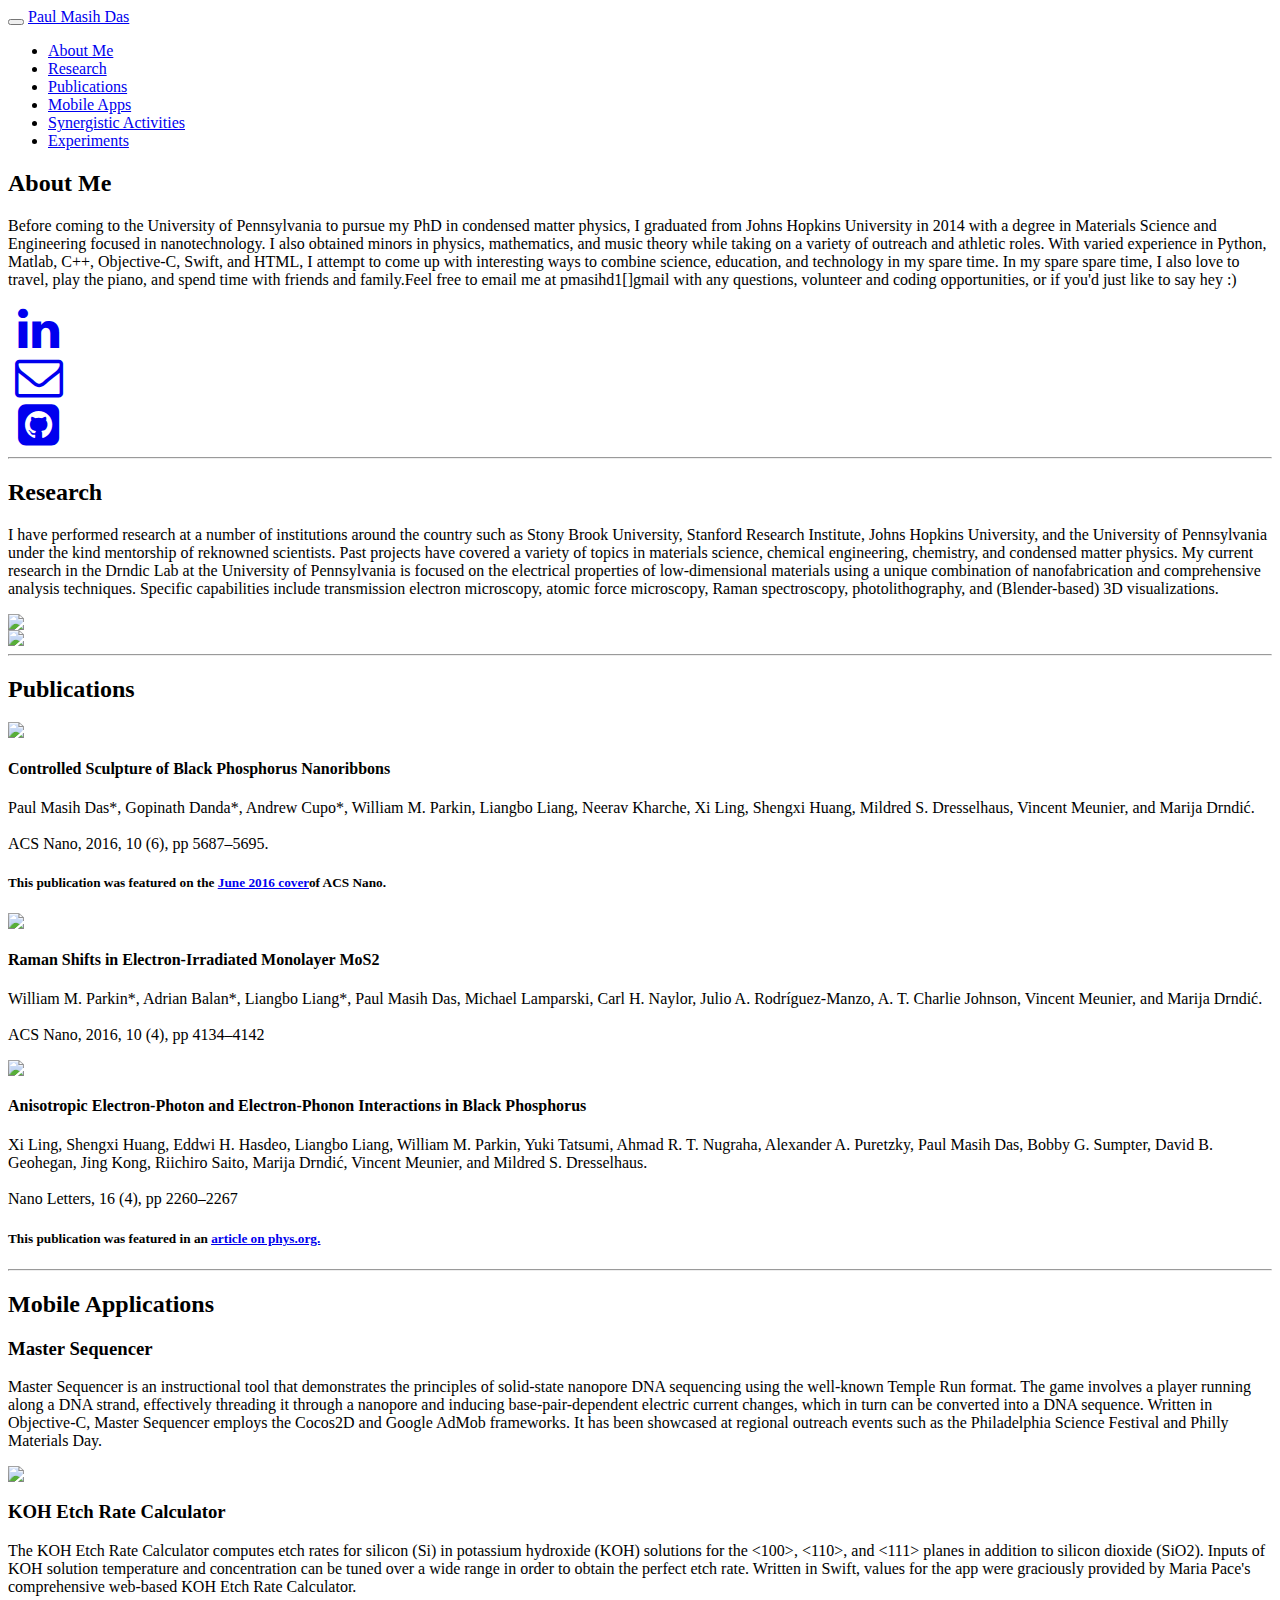
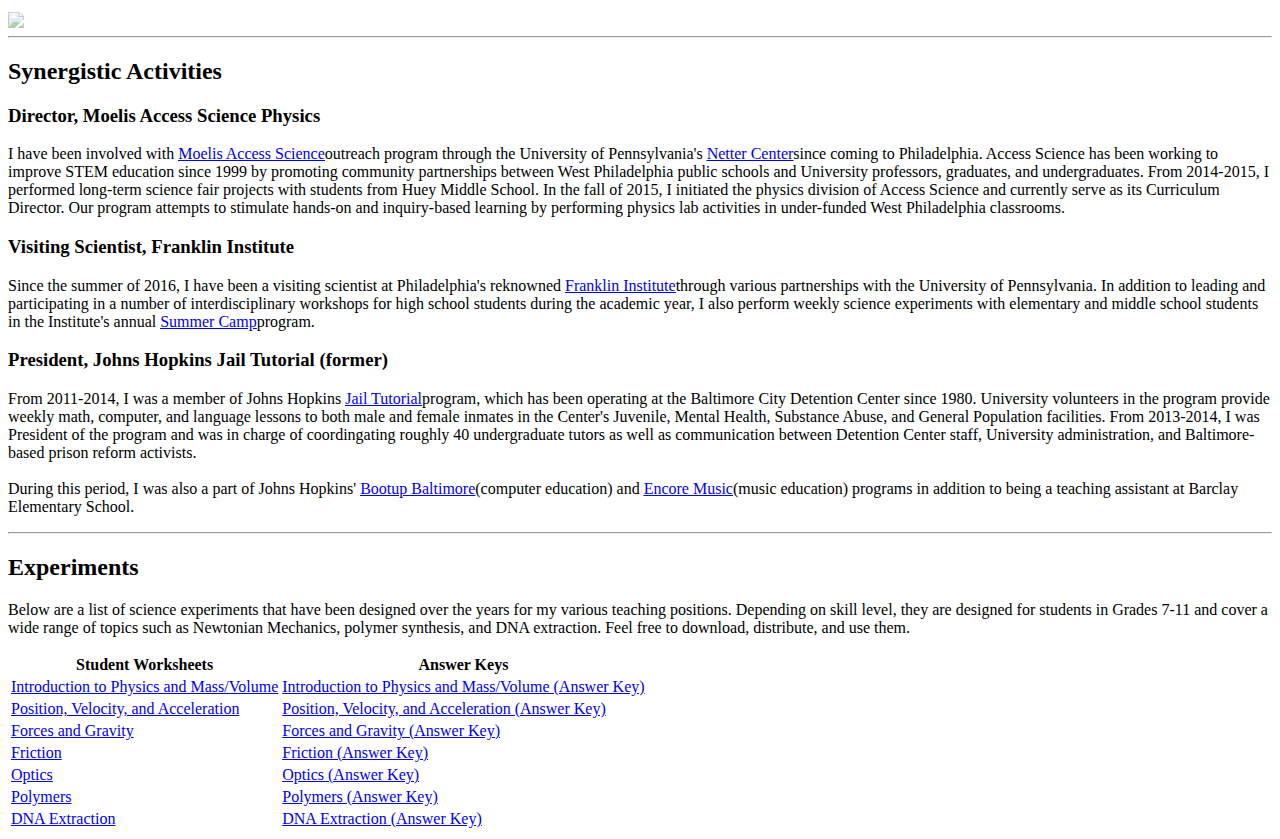
==== index.html @ 323655e0 "Add files via upload" ====
<html><head>
    <meta charset="utf-8">
    <meta name="viewport" content="width=device-width, initial-scale=1">
    <script type="text/javascript" src="http://cdnjs.cloudflare.com/ajax/libs/jquery/2.0.3/jquery.min.js"></script>
    <script type="text/javascript" src="http://netdna.bootstrapcdn.com/bootstrap/3.3.4/js/bootstrap.min.js"></script>
    <link href="http://cdnjs.cloudflare.com/ajax/libs/font-awesome/4.3.0/css/font-awesome.min.css" rel="stylesheet" type="text/css">
    <link href="http://paulmasihdas.com/ThemeFile.css" rel="stylesheet" type="text/css">
  </head><body>
    <div class="cover">
      <div class="navbar">
        <div class="container">
          <div class="navbar-header">
            <button type="button" class="navbar-toggle" data-toggle="collapse" data-target="#navbar-ex-collapse">
              <span class="sr-only">Toggle navigation</span>
              <span class="icon-bar"></span>
              <span class="icon-bar"></span>
              <span class="icon-bar"></span>
            </button>
            <a class="navbar-brand" href="#"><span>Paul Masih Das</span></a>
          </div>
          <div class="collapse navbar-collapse" id="navbar-ex-collapse">
            <ul class="nav navbar-nav navbar-right">
              <li>
                <a href="#AboutMe">About Me</a>
              </li>
              <li>
                <a href="#Research">Research</a>
              </li>
              <li>
                <a href="#Publications">Publications</a>
              </li>
              <li>
                <a href="#MobileApps">Mobile Apps</a>
              </li>
              <li>
                <a href="#SynergisticActivities">Synergistic Activities</a>
              </li>
              <li>
                <a href="#Experiments">Experiments</a>
              </li>
            </ul>
          </div>
        </div>
      </div>
      <div class="background-image-fixed cover-image" style="background-image : url('http://i280.photobucket.com/albums/kk168/wwmmdd/Cover%20Image_zpsygt2ituq.jpg')"></div>
    </div>
    <div class="section">
      <div class="container">
        <div class="row">
          <div class="col-md-12">
            <h2 contenteditable="true">About Me</h2>
            <p>Before coming to the University of Pennsylvania to pursue my PhD in condensed
              matter physics, I graduated from Johns Hopkins University in 2014 with
              a degree in Materials Science and Engineering focused in nanotechnology.
              I also obtained minors in physics, mathematics, and music theory while
              taking on a variety of outreach and athletic roles. With varied experience
              in Python, Matlab, C++, Objective-C, Swift, and HTML, I attempt to come
              up with interesting ways to combine science, education, and technology
              in my spare time. In my spare spare time, I also love to travel, play the
              piano, and spend time with friends and family.Feel free to email me at
              pmasihd1[]gmail with any questions, volunteer and coding opportunities,
              or if you'd just like to say hey :)</p>
          </div>
        </div>
      </div>
    </div>
    <div class="section text-center">
      <div class="container">
        <div class="row">
          <div class="col-md-4 text-center">
            <a href="https://www.google.com/url?sa=t&amp;rct=j&amp;q=&amp;esrc=s&amp;source=web&amp;cd=1&amp;ved=0ahUKEwj704XEnbDPAhVFbB4KHZuuAA0QFggeMAA&amp;url=https%3A%2F%2Fwww.linkedin.com%2Fin%2Fpaul-masih-das-ba521aa4&amp;authuser=1&amp;usg=AFQjCNHaNYQnFoNHy1GFv7YLAO-RFvAPVw"><i class="edin edin-square fa fa-3x fa-fw fa-linkedin text-primary"></i></a>
          </div>
          <div class="col-md-4 text-center">
            <a href="mailto:pmasihd1@gmail.com"><i class="fa fa-3x fa-envelope-o fa-fw text-primary"></i></a>
          </div>
          <div class="col-md-4 text-center">
            <a href="https://github.com/pmasi"><i class="fa fa-3x fa-fw fa-github-square hub text-primary"></i></a>
          </div>
        </div>
      </div>
    </div>
    <a name="Publications">
        <div class="section">
            <div class="container">
                <div class="row">
                    <div class="col-md-12">
                        <hr>
                    </div>
                </div>
            </div>
        </div>
        </a>
    <a name="AboutMe"></a>
    <div class="section">
      <div class="container">
        <div class="row">
          <div class="col-md-12">
            <h2 contenteditable="true">Research</h2>
            <p>I have performed research at a number of institutions around the country
              such as Stony Brook University, Stanford Research Institute, Johns Hopkins
              University, and the University of Pennsylvania under the kind mentorship
              of reknowned scientists. Past projects have covered a variety of topics
              in materials science, chemical engineering, chemistry, and condensed matter
              physics. My current research in the Drndic Lab at the University of Pennsylvania
              is focused on the electrical properties of low-dimensional materials using
              a unique combination of nanofabrication and comprehensive analysis techniques.
              Specific capabilities include transmission electron microscopy, atomic
              force microscopy, Raman spectroscopy, photolithography, and (Blender-based)
              3D visualizations.</p>
          </div>
        </div>
      </div>
    </div>
    <div class="section text-center">
      <div class="container">
        <div class="row text-center">
          <div class="col-md-6 text-center">
            <a href="https://scholar.google.com/citations?user=oC1aiOYAAAAJ&amp;hl=en"><img src="http://i280.photobucket.com/albums/kk168/wwmmdd/Untitled_zpsnaad11bv.png" class="center-block img-responsive"></a>
          </div>
          <div class="col-md-6">
            <a href="http://www.physics.upenn.edu/drndicgroup/"><img src="http://i280.photobucket.com/albums/kk168/wwmmdd/Untitled_zpsoeuntrmt.png" class="center-block img-responsive"></a>
          </div>
        </div>
      </div>
    </div>
    <div class="section">
      <div class="container">
        <div class="row">
          <div class="col-md-12">
            <hr>
          </div>
        </div>
      </div>
    </div>
    <div class="section">
      <div class="container">
        <div class="row">
          <div class="col-md-12">
            <h2 contenteditable="true">Publications</h2>
          </div>
        </div>
      </div>
    </div>
    <div class="section">
      <div class="container">
        <div class="row">
          <div class="col-md-3">
            <a href="http://pubs.acs.org/doi/abs/10.1021/acsnano.6b02435"><img src="http://i280.photobucket.com/albums/kk168/wwmmdd/1_zpsq6dhoaau.gif" class="center-block img-responsive"></a>
          </div>
          <div class="col-md-9">
            <h4>Controlled Sculpture of Black Phosphorus Nanoribbons</h4>
            <p>Paul Masih Das*, Gopinath Danda*, Andrew Cupo*, William M. Parkin, Liangbo
              Liang, Neerav Kharche, Xi Ling, Shengxi Huang, Mildred S. Dresselhaus,
              Vincent Meunier, and Marija Drndić.&nbsp;
              <br>
              <br>ACS Nano, 2016, 10 (6), pp 5687–5695.</p>
          </div>
        </div>
        <div class="row">
          <div class="col-md-12 text-center">
            <h5>This publication was featured on the
              <a href="http://pubs.acs.org/toc/ancac3/10/6"><u>June 2016 cover</u></a>of ACS Nano.</h5>
          </div>
        </div>
      </div>
    </div>
    <div class="section">
      <div class="container">
        <div class="row">
          <div class="col-md-3">
            <a href="http://pubs.acs.org/doi/abs/10.1021/acsnano.5b07388"><img src="http://i280.photobucket.com/albums/kk168/wwmmdd/2_zpsg14r72ah.gif" class="img-responsive"></a>
          </div>
          <div class="col-md-9">
            <h4>Raman Shifts in Electron-Irradiated Monolayer MoS2</h4>
            <p>William M. Parkin*, Adrian Balan*, Liangbo Liang*, Paul Masih Das, Michael
              Lamparski, Carl H. Naylor, Julio A. Rodríguez-Manzo, A. T. Charlie Johnson,
              Vincent Meunier, and Marija Drndić.
              <br>
              <br>ACS Nano, 2016, 10 (4), pp 4134–4142</p>
          </div>
        </div>
      </div>
    </div>
    <div class="section">
      <div class="container">
        <div class="row">
          <div class="col-md-3">
            <a href="http://pubs.acs.org/doi/abs/10.1021/acs.nanolett.5b04540"><img src="http://i280.photobucket.com/albums/kk168/wwmmdd/3_zpsqb7cmos8.gif" class="img-responsive"></a>
          </div>
          <div class="col-md-9">
            <h4>Anisotropic Electron-Photon and Electron-Phonon Interactions in Black
              Phosphorus</h4>
            <p>Xi Ling, Shengxi Huang, Eddwi H. Hasdeo, Liangbo Liang, William M. Parkin,
              Yuki Tatsumi, Ahmad R. T. Nugraha, Alexander A. Puretzky, Paul Masih Das,
              Bobby G. Sumpter, David B. Geohegan, Jing Kong, Riichiro Saito, Marija
              Drndić, Vincent Meunier, and Mildred S. Dresselhaus.
              <br>
              <br>Nano Letters, 16 (4), pp 2260–2267</p>
          </div>
        </div>
        <div class="row">
          <div class="col-md-12">
            <h5 class="text-center">This publication was featured in an
              <a href="http://phys.org/news/2016-04-exploring-phosphorene-material.html"><u>article on phys.org.</u></a>&nbsp;&nbsp;</h5>
          </div>
        </div>
      </div>
    </div>
    <a name="Research">
        </a>
    <div class="section">
      <div class="container">
        <div class="row">
          <div class="col-md-12">
            <hr>
          </div>
        </div>
      </div>
    </div>
    <div class="section">
      <div class="container">
        <div class="row">
          <div class="col-md-12">
            <h2 class="text-left">Mobile Applications</h2>
          </div>
        </div>
        <div class="row">
          <div class="col-md-8">
            <h3>Master Sequencer</h3>
            <p>Master Sequencer is an instructional tool that demonstrates the principles
              of solid-state nanopore DNA sequencing using the well-known Temple Run
              format. The game involves a player running along a DNA strand, effectively
              threading it through a nanopore and inducing base-pair-dependent electric
              current changes, which in turn can be converted into a DNA sequence. Written
              in Objective-C, Master Sequencer employs the Cocos2D and Google AdMob frameworks.
              It has been showcased at regional outreach events such as the Philadelphia
              Science Festival and Philly Materials Day.</p>
          </div>
          <div class="col-md-4">
            <a href="https://itunes.apple.com/us/app/master-sequencer/id961373960?mt=8"><img src="http://i280.photobucket.com/albums/kk168/wwmmdd/Untitled_zpsrml8pnw9.png" class="center-block img-responsive"></a>
          </div>
        </div>
        <div class="row">
          <div class="col-md-8">
            <h3>KOH Etch Rate Calculator</h3>
            <p>The KOH Etch Rate Calculator computes etch rates for silicon (Si) in potassium
              hydroxide (KOH) solutions for the &lt;100&gt;, &lt;110&gt;, and &lt;111&gt;
              planes in addition to silicon dioxide (SiO2). Inputs of KOH solution temperature
              and concentration can be tuned over a wide range in order to obtain the
              perfect etch rate. Written in Swift, values for the app were graciously
              provided by Maria Pace's comprehensive web-based KOH Etch Rate Calculator.</p>
          </div>
          <div class="col-md-4">
            <a style="opacity: 0.5;" href="https://itunes.apple.com/us/app/koh-etch-rate-calculator/id1021333731?mt=8"><img src="http://i280.photobucket.com/albums/kk168/wwmmdd/Untitled_zpsrml8pnw9.png" class="center-block img-responsive"></a>
          </div>
        </div>
      </div>
    </div>
    <a name="Mobile Apps">
        <div class="section">
            <div class="container">
                <div class="row">
                    <div class="col-md-12">
                        <hr>
                    </div>
                </div>
            </div>
        </div>
        </a>
    <div class="section">
      <div class="container">
        <div class="row">
          <div class="col-md-12">
            <h2>Synergistic Activities</h2>
            <h3>Director, Moelis Access Science Physics</h3>
            <p>I have been involved with
              <a href="https://www.nettercenter.upenn.edu/programs/moelis-access-science"><u>Moelis Access Science</u></a>outreach program through the University of Pennsylvania's
              <a href="https://www.nettercenter.upenn.edu/"><u>Netter Center</u></a>since coming to Philadelphia. Access Science has been working to improve
              STEM education since 1999 by promoting community partnerships between West
              Philadelphia public schools and University professors, graduates, and undergraduates.
              From 2014-2015, I performed long-term science fair projects with students
              from Huey Middle School. In the fall of 2015, I initiated the physics division
              of Access Science and currently serve as its Curriculum Director. Our program
              attempts to stimulate hands-on and inquiry-based learning by performing
              physics lab activities in under-funded West Philadelphia classrooms.</p>
          </div>
        </div>
        <div class="row">
          <div class="col-md-12">
            <h3>Visiting Scientist, Franklin Institute</h3>
            <p>Since the summer of 2016, I have been a visiting scientist at Philadelphia's
              reknowned
              <a href="https://www.fi.edu/"><u>Franklin Institute</u></a>through various partnerships with the University of Pennsylvania. In addition
              to leading and participating in a number of interdisciplinary workshops
              for high school students during the academic year, I also perform weekly
              science experiments with elementary and middle school students in the Institute's
              annual
              <a href="https://www.fi.edu/summer-camp"><u>Summer Camp</u></a>program.&nbsp;</p>
          </div>
        </div>
        <div class="row">
          <div class="col-md-12">
            <h3>President, Johns Hopkins Jail Tutorial (former)</h3>
          </div>
        </div>
        <div class="row">
          <div class="col-md-12">
            <p>From 2011-2014, I was a member of Johns Hopkins
              <a href="https://johnshopkins.collegiatelink.net/organization/jailtutorialproject"><u>Jail Tutorial</u></a>program, which has been operating at the Baltimore City Detention Center
              since 1980. University volunteers in the program provide weekly math, computer,
              and language lessons to both male and female inmates in the Center's Juvenile,
              Mental Health, Substance Abuse, and General Population facilities. From
              2013-2014, I was President of the program and was in charge of coordingating
              roughly 40 undergraduate tutors as well as communication between Detention
              Center staff, University administration, and Baltimore-based prison reform
              activists.
              <br>
              <br>During this period, I was also a part of Johns Hopkins'
              <a href="http://www.bootupbaltimore.org/"><u>Bootup Baltimore</u></a>(computer education) and
              <a href="https://johnshopkins.collegiatelink.net/organization/emp/about"><u>Encore Music</u></a>(music education) programs in addition to being a teaching assistant at
              Barclay Elementary School.</p>
          </div>
        </div>
      </div>
    </div>
    <a name="Synergistic and Teaching Activities">
        <div class="section">
            <div class="container">
                <div class="row">
                    <div class="col-md-12">
                        <hr>
                    </div>
                </div>
            </div>
        </div>
        </a>
    <div class="section">
      <div class="container">
        <div class="row">
          <div class="col-md-12">
            <h2>Experiments</h2>
            <p>Below are a list of science experiments that have been designed over the
              years for my various teaching positions. Depending on skill level, they
              are designed for students in Grades 7-11 and cover a wide range of topics
              such as Newtonian Mechanics, polymer synthesis, and DNA extraction. Feel
              free to download, distribute, and use them. &nbsp;</p>
          </div>
        </div>
      </div>
    </div>
    <div class="section">
      <div class="container">
        <div class="row">
          <div class="col-md-12">
            <table class="table">
              <thead>
                <tr>
                  <th>Student Worksheets</th>
                  <th>Answer Keys</th>
                </tr>
              </thead>
              <tbody>
                <tr>
                  <td>
                    <a href="http://paulmasihdas.com/1-IntroductiontoPhysicsandMassVolumeWS.pdf">Introduction to Physics and Mass/Volume</a>
                  </td>
                  <td>
                    <a href="http://paulmasihdas.com/1-IntroductiontoPhysicsandMassVolume.pdf">Introduction to Physics and Mass/Volume (Answer Key)</a>
                  </td>
                </tr>
                <tr>
                  <td>
                    <a href="http://paulmasihdas.com/2-PositionVelocityandAccelerationWS.pdf">Position, Velocity, and Acceleration</a>
                  </td>
                  <td>
                    <a href="http://paulmasihdas.com/2-PositionVelocityandAcceleration.pdf">Position, Velocity, and Acceleration (Answer Key)</a>
                  </td>
                </tr>
                <tr>
                  <td>
                    <a href="http://paulmasihdas.com/3-ForcesandGravityWS.pdf">Forces and Gravity</a>
                  </td>
                  <td>
                    <a href="http://paulmasihdas.com/3-ForcesandGravity.pdf">Forces and Gravity (Answer Key)</a>
                  </td>
                </tr>
                <tr>
                  <td>
                    <a href="http://paulmasihdas.com/4-FrictionWS.pdf">Friction</a>
                  </td>
                  <td>
                    <a href="http://paulmasihdas.com/4-Friction.pdf">Friction (Answer Key)</a>
                  </td>
                </tr>
                <tr>
                  <td>
                    <a href="http://paulmasihdas.com/5-OpticsWS.pdf">Optics</a>
                  </td>
                  <td>
                    <a href="http://paulmasihdas.com/5-Optics.pdf">Optics (Answer Key)</a>
                  </td>
                </tr>
                <tr>
                  <td>
                    <a href="http://paulmasihdas.com/6-PolymersWS.pdf">Polymers</a>
                  </td>
                  <td>
                    <a href="http://paulmasihdas.com/6-Polymers.pdf">Polymers (Answer Key)</a>
                  </td>
                </tr>
                <tr>
                  <td>
                    <a href="http://paulmasihdas.com/7-DNAExtractionWS.pdf">DNA Extraction</a>
                  </td>
                  <td>
                    <a href="http://paulmasihdas.com/7-DNAExtraction.pdf">DNA Extraction (Answer Key)</a>
                  </td>
                </tr>
              </tbody>
            </table>
          </div>
        </div>
      </div>
    </div>
    <a name="Experiments">
    


</a>
  

</body></html>
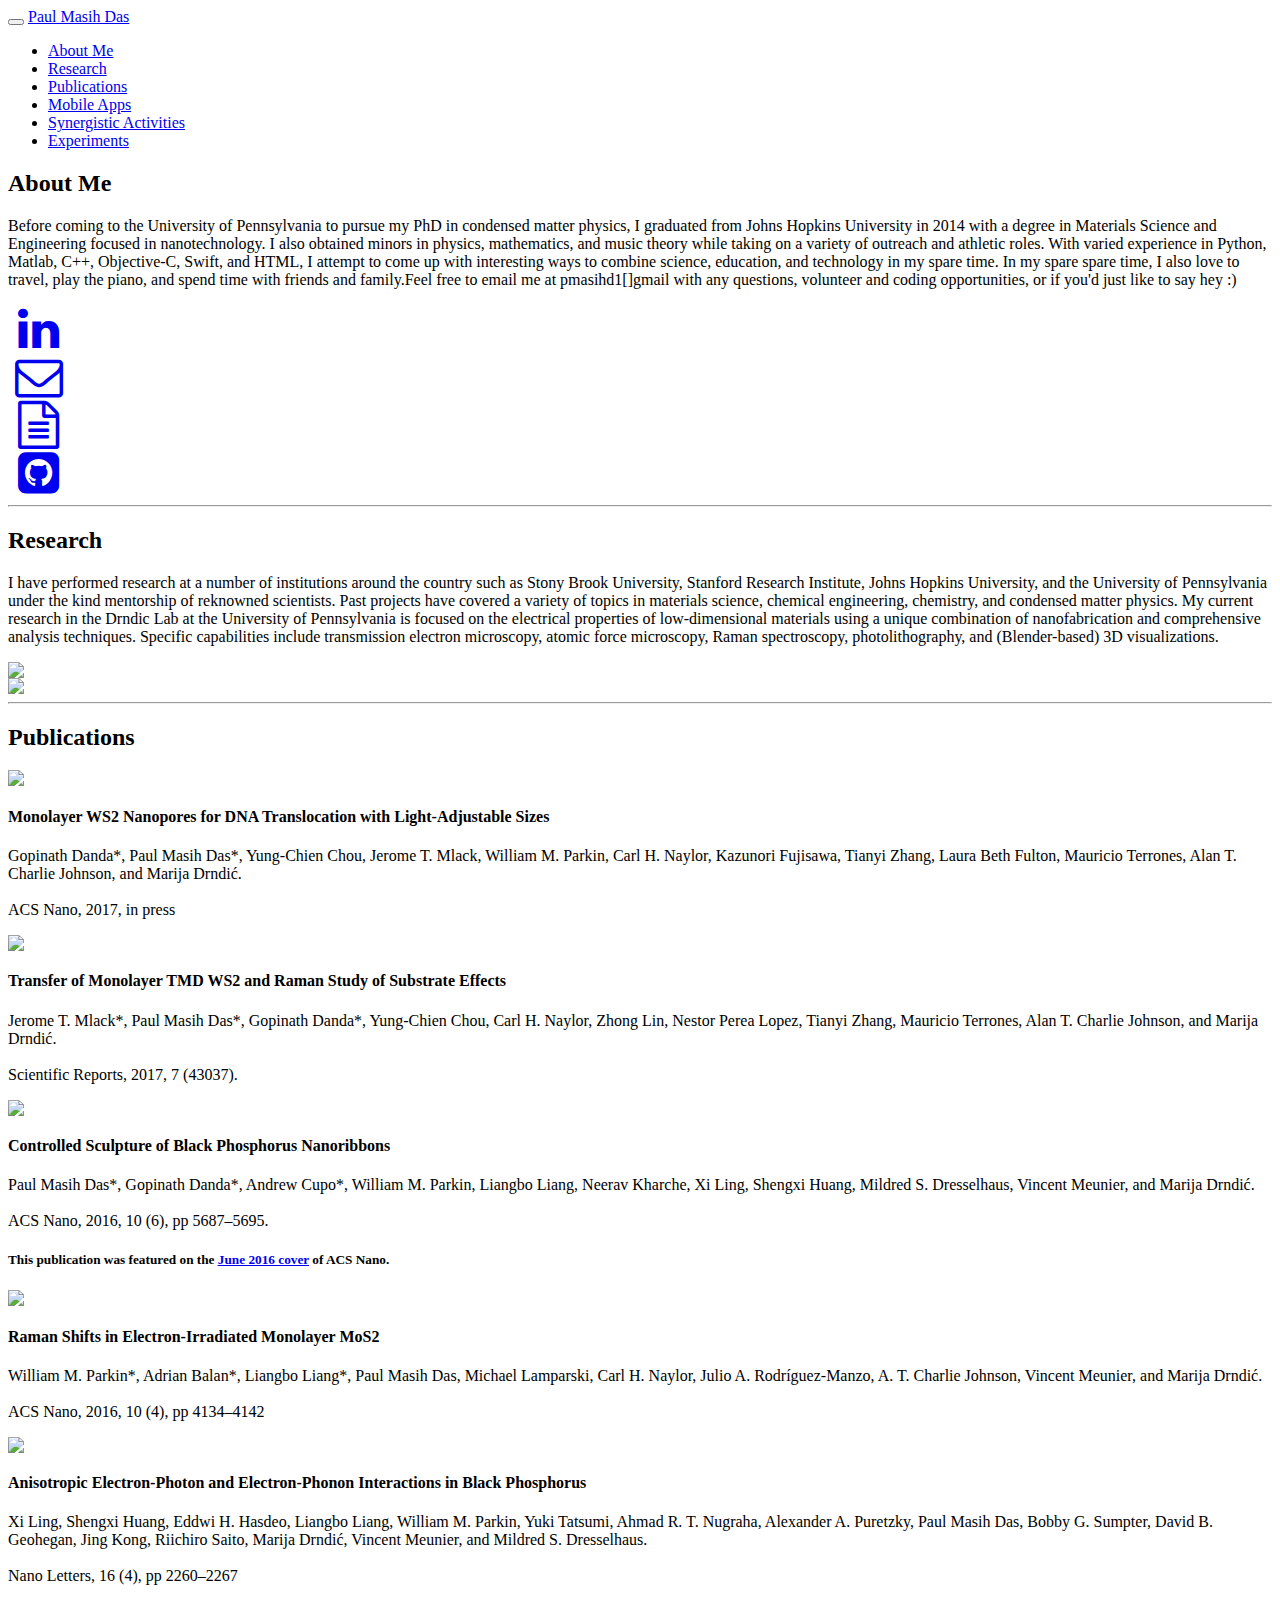
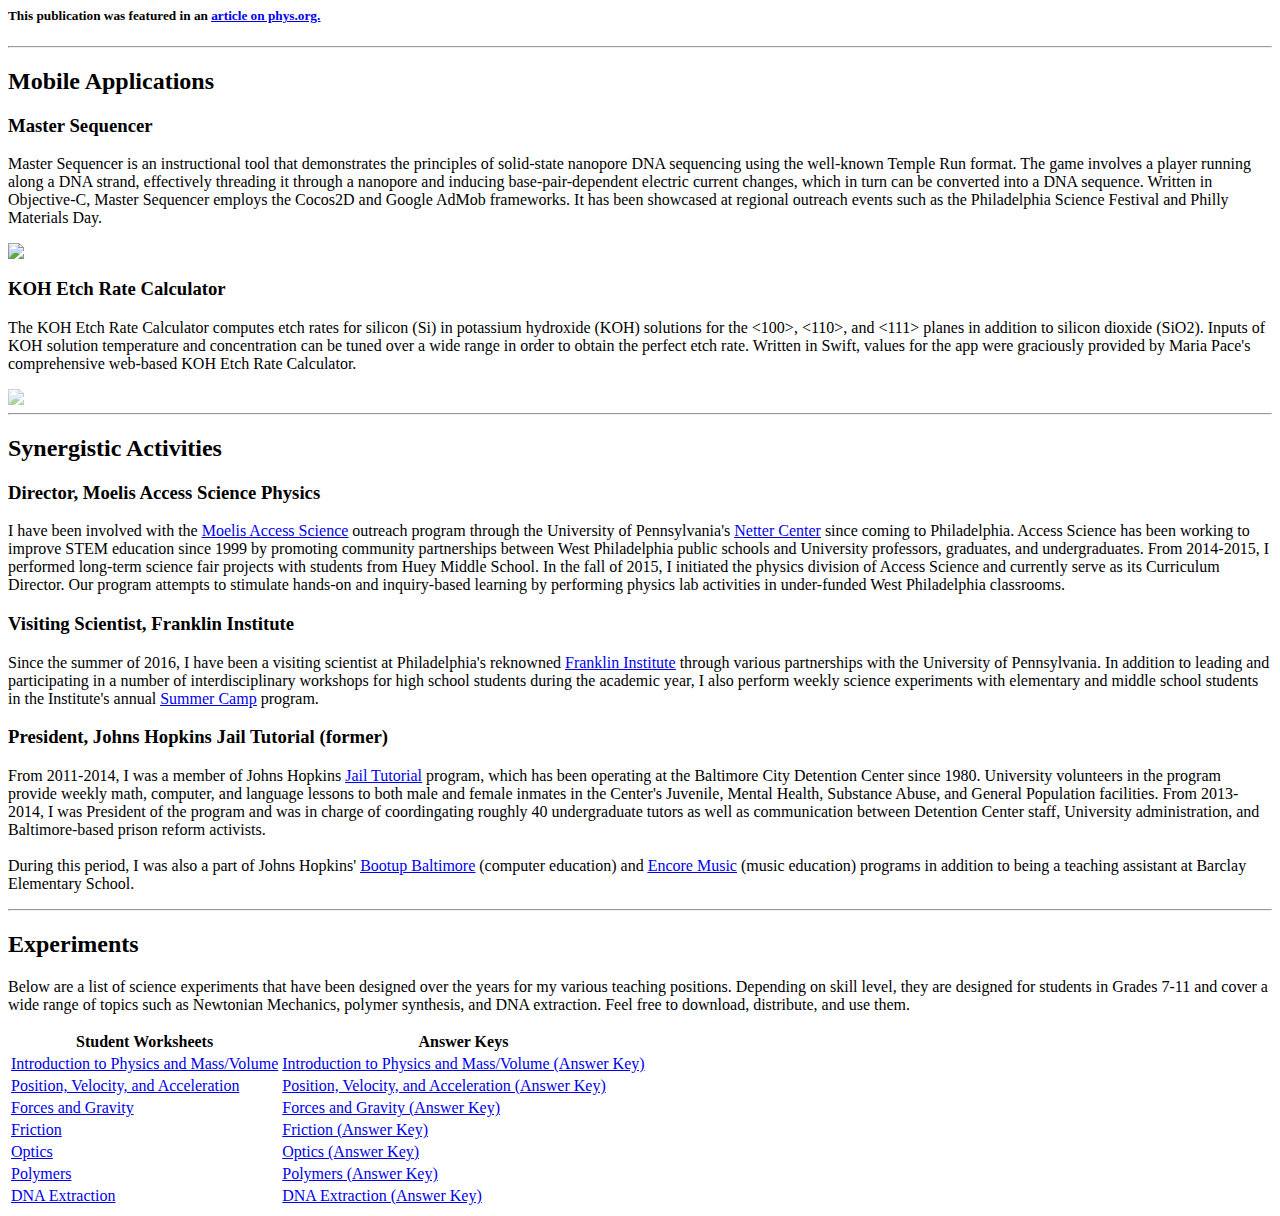
==== commit a51ac19e: "Implemented local image hosting and updated publications" ====
--- a/index.html
+++ b/index.html
@@ -1,11 +1,16 @@
-<html><head>
+<html>
+  
+  <head>
     <meta charset="utf-8">
     <meta name="viewport" content="width=device-width, initial-scale=1">
     <script type="text/javascript" src="http://cdnjs.cloudflare.com/ajax/libs/jquery/2.0.3/jquery.min.js"></script>
     <script type="text/javascript" src="http://netdna.bootstrapcdn.com/bootstrap/3.3.4/js/bootstrap.min.js"></script>
-    <link href="http://cdnjs.cloudflare.com/ajax/libs/font-awesome/4.3.0/css/font-awesome.min.css" rel="stylesheet" type="text/css">
+    <link href="http://cdnjs.cloudflare.com/ajax/libs/font-awesome/4.3.0/css/font-awesome.min.css"
+    rel="stylesheet" type="text/css">
     <link href="http://paulmasihdas.com/ThemeFile.css" rel="stylesheet" type="text/css">
-  </head><body>
+  </head>
+  
+  <body>
     <div class="cover">
       <div class="navbar">
         <div class="container">
@@ -42,9 +47,10 @@
           </div>
         </div>
       </div>
-      <div class="background-image-fixed cover-image" style="background-image : url('http://i280.photobucket.com/albums/kk168/wwmmdd/Cover%20Image_zpsygt2ituq.jpg')"></div>
-    </div>
-    <div class="section">
+      <div class="background-image-fixed cover-image" style="background-image : url('http://paulmasihdas.com/PhillyBandW.jpg')"></div>
+    </div>
+    <div class="section">
+      <a name="AboutMe">
       <div class="container">
         <div class="row">
           <div class="col-md-12">
@@ -63,35 +69,37 @@
           </div>
         </div>
       </div>
+    </a>
     </div>
     <div class="section text-center">
       <div class="container">
         <div class="row">
-          <div class="col-md-4 text-center">
+          <div class="col-md-3 text-center">
             <a href="https://www.google.com/url?sa=t&amp;rct=j&amp;q=&amp;esrc=s&amp;source=web&amp;cd=1&amp;ved=0ahUKEwj704XEnbDPAhVFbB4KHZuuAA0QFggeMAA&amp;url=https%3A%2F%2Fwww.linkedin.com%2Fin%2Fpaul-masih-das-ba521aa4&amp;authuser=1&amp;usg=AFQjCNHaNYQnFoNHy1GFv7YLAO-RFvAPVw"><i class="edin edin-square fa fa-3x fa-fw fa-linkedin text-primary"></i></a>
           </div>
-          <div class="col-md-4 text-center">
+          <div class="col-md-3 text-center">
             <a href="mailto:pmasihd1@gmail.com"><i class="fa fa-3x fa-envelope-o fa-fw text-primary"></i></a>
           </div>
-          <div class="col-md-4 text-center">
+          <div class="col-md-3 text-center">
+            <a href="http://paulmasihdas.com/Paul Masih Das CV (Jan 2017).pdf"><i class="fa fa-3x -o fa-fw text-primary fa-file-text-o"></i></a>
+          </div>
+          <div class="col-md-3 text-center">
             <a href="https://github.com/pmasi"><i class="fa fa-3x fa-fw fa-github-square hub text-primary"></i></a>
           </div>
         </div>
       </div>
     </div>
-    <a name="Publications">
-        <div class="section">
-            <div class="container">
-                <div class="row">
-                    <div class="col-md-12">
-                        <hr>
-                    </div>
-                </div>
-            </div>
-        </div>
-        </a>
-    <a name="AboutMe"></a>
-    <div class="section">
+    <div class="section">
+      <div class="container">
+        <div class="row">
+          <div class="col-md-12">
+            <hr>
+          </div>
+        </div>
+      </div>
+    </div>
+    <div class="section">
+      <a name="Research">
       <div class="container">
         <div class="row">
           <div class="col-md-12">
@@ -110,15 +118,16 @@
           </div>
         </div>
       </div>
+    </a>
     </div>
     <div class="section text-center">
       <div class="container">
         <div class="row text-center">
           <div class="col-md-6 text-center">
-            <a href="https://scholar.google.com/citations?user=oC1aiOYAAAAJ&amp;hl=en"><img src="http://i280.photobucket.com/albums/kk168/wwmmdd/Untitled_zpsnaad11bv.png" class="center-block img-responsive"></a>
+            <a href="https://scholar.google.com/citations?user=oC1aiOYAAAAJ&amp;hl=en"><img src="http://paulmasihdas.com/GoogleScholar.jpg" class="center-block img-responsive"></a>
           </div>
           <div class="col-md-6">
-            <a href="http://www.physics.upenn.edu/drndicgroup/"><img src="http://i280.photobucket.com/albums/kk168/wwmmdd/Untitled_zpsoeuntrmt.png" class="center-block img-responsive"></a>
+            <a href="http://www.physics.upenn.edu/drndicgroup/"><img src="http://paulmasihdas.com/DrndicLab.jpg" class="center-block img-responsive"></a>
           </div>
         </div>
       </div>
@@ -133,6 +142,7 @@
       </div>
     </div>
     <div class="section">
+      <a name="Publications">
       <div class="container">
         <div class="row">
           <div class="col-md-12">
@@ -140,12 +150,43 @@
           </div>
         </div>
       </div>
+    </a>
     </div>
     <div class="section">
       <div class="container">
         <div class="row">
           <div class="col-md-3">
-            <a href="http://pubs.acs.org/doi/abs/10.1021/acsnano.6b02435"><img src="http://i280.photobucket.com/albums/kk168/wwmmdd/1_zpsq6dhoaau.gif" class="center-block img-responsive"></a>
+            <a href="http://pubs.acs.org/doi/abs/10.1021/acsnano.6b08028"><img src="http://paulmasihdas.com/WS2Nanopore.png" class="center-block img-responsive"></a>
+          </div>
+          <div class="col-md-9">
+            <h4>Monolayer WS2 Nanopores for DNA Translocation with Light-Adjustable Sizes</h4>
+            <p>Gopinath Danda*, Paul Masih Das*, Yung-Chien Chou, Jerome T. Mlack, William M. Parkin, Carl H. Naylor, Kazunori Fujisawa, Tianyi Zhang, Laura Beth Fulton, Mauricio Terrones, Alan T. Charlie Johnson, and Marija Drndić.
+              <br>
+              <br>ACS Nano, 2017, in press</p>
+          </div>
+        </div>
+      </div>
+    </div>
+    <div class="section">
+      <div class="container">
+        <div class="row">
+          <div class="col-md-3">
+            <a href="http://www.nature.com/articles/srep43037"><img src="http://paulmasihdas.com/TransferPaper.gif" class="center-block img-responsive"></a>
+          </div>
+          <div class="col-md-9">
+            <h4>Transfer of Monolayer TMD WS2 and Raman Study of Substrate Effects</h4>
+            <p>Jerome T. Mlack*, Paul Masih Das*, Gopinath Danda*, Yung-Chien Chou, Carl H. Naylor, Zhong Lin, Nestor Perea Lopez, Tianyi Zhang, Mauricio Terrones, Alan T. Charlie Johnson, and Marija Drndić.
+              <br>
+              <br>Scientific Reports, 2017, 7 (43037). </p>
+          </div>
+        </div>
+      </div>
+    </div>
+    <div class="section">
+      <div class="container">
+        <div class="row">
+          <div class="col-md-3">
+            <a href="http://pubs.acs.org/doi/abs/10.1021/acsnano.6b02435"><img src="http://paulmasihdas.com/BPNanoribbon.gif" class="center-block img-responsive"></a>
           </div>
           <div class="col-md-9">
             <h4>Controlled Sculpture of Black Phosphorus Nanoribbons</h4>
@@ -159,7 +200,7 @@
         <div class="row">
           <div class="col-md-12 text-center">
             <h5>This publication was featured on the
-              <a href="http://pubs.acs.org/toc/ancac3/10/6"><u>June 2016 cover</u></a>of ACS Nano.</h5>
+              <a href="http://pubs.acs.org/toc/ancac3/10/6"><u>June 2016 cover</u></a> of ACS Nano.</h5>
           </div>
         </div>
       </div>
@@ -168,7 +209,7 @@
       <div class="container">
         <div class="row">
           <div class="col-md-3">
-            <a href="http://pubs.acs.org/doi/abs/10.1021/acsnano.5b07388"><img src="http://i280.photobucket.com/albums/kk168/wwmmdd/2_zpsg14r72ah.gif" class="img-responsive"></a>
+            <a href="http://pubs.acs.org/doi/abs/10.1021/acsnano.5b07388"><img src="http://paulmasihdas.com/MoS2Irradiation.gif" class="center-block img-responsive"></a>
           </div>
           <div class="col-md-9">
             <h4>Raman Shifts in Electron-Irradiated Monolayer MoS2</h4>
@@ -185,7 +226,7 @@
       <div class="container">
         <div class="row">
           <div class="col-md-3">
-            <a href="http://pubs.acs.org/doi/abs/10.1021/acs.nanolett.5b04540"><img src="http://i280.photobucket.com/albums/kk168/wwmmdd/3_zpsqb7cmos8.gif" class="img-responsive"></a>
+            <a href="http://pubs.acs.org/doi/abs/10.1021/acs.nanolett.5b04540"><img src="http://paulmasihdas.com/AnisotropicBPRaman.gif" class="center-block img-responsive"></a>
           </div>
           <div class="col-md-9">
             <h4>Anisotropic Electron-Photon and Electron-Phonon Interactions in Black
@@ -206,25 +247,28 @@
         </div>
       </div>
     </div>
-    <a name="Research">
+    <div class="section">
+      <div class="container">
+        <div class="row">
+          <div class="col-md-12">
+            <hr>
+          </div>
+        </div>
+      </div>
+    </div>
+    <div class="section">
+      <a name="MobileApps">
+      </a>
+      <div class="container">
+        <a name="MobileApps">
+        <div class="row">
+          <div class="col-md-12">
+            <h2 class="text-left">Mobile Applications</h2>
+          </div>
+        </div>
         </a>
-    <div class="section">
-      <div class="container">
-        <div class="row">
-          <div class="col-md-12">
-            <hr>
-          </div>
-        </div>
-      </div>
-    </div>
-    <div class="section">
-      <div class="container">
-        <div class="row">
-          <div class="col-md-12">
-            <h2 class="text-left">Mobile Applications</h2>
-          </div>
-        </div>
-        <div class="row">
+        <div class="row">
+          <a name="MobileApps">
           <div class="col-md-8">
             <h3>Master Sequencer</h3>
             <p>Master Sequencer is an instructional tool that demonstrates the principles
@@ -236,8 +280,9 @@
               It has been showcased at regional outreach events such as the Philadelphia
               Science Festival and Philly Materials Day.</p>
           </div>
+          </a>
           <div class="col-md-4">
-            <a href="https://itunes.apple.com/us/app/master-sequencer/id961373960?mt=8"><img src="http://i280.photobucket.com/albums/kk168/wwmmdd/Untitled_zpsrml8pnw9.png" class="center-block img-responsive"></a>
+            <a href="https://itunes.apple.com/us/app/master-sequencer/id961373960?mt=8"><img src="http://paulmasihdas.com/iOSAppStore.png" class="center-block img-responsive"></a>
           </div>
         </div>
         <div class="row">
@@ -251,31 +296,44 @@
               provided by Maria Pace's comprehensive web-based KOH Etch Rate Calculator.</p>
           </div>
           <div class="col-md-4">
-            <a style="opacity: 0.5;" href="https://itunes.apple.com/us/app/koh-etch-rate-calculator/id1021333731?mt=8"><img src="http://i280.photobucket.com/albums/kk168/wwmmdd/Untitled_zpsrml8pnw9.png" class="center-block img-responsive"></a>
-          </div>
-        </div>
-      </div>
-    </div>
-    <a name="Mobile Apps">
-        <div class="section">
-            <div class="container">
-                <div class="row">
-                    <div class="col-md-12">
-                        <hr>
-                    </div>
-                </div>
-            </div>
-        </div>
+            <a style="opacity: 0.5;" href="https://itunes.apple.com/us/app/koh-etch-rate-calculator/id1021333731?mt=8"><img src="http://paulmasihdas.com/iOSAppStore.png" class="center-block img-responsive"></a>
+          </div>
+        </div>
+      </div>
+    </div>
+    <div class="section">
+      <div class="container">
+        <div class="row">
+          <div class="col-md-12">
+            <hr>
+          </div>
+        </div>
+      </div>
+    </div>
+    <div class="section">
+      <a name="SynergisticActivities">
+      </a>
+      <div class="container">
+        <a name="SynergisticActivities">
         </a>
-    <div class="section">
-      <div class="container">
-        <div class="row">
-          <div class="col-md-12">
-            <h2>Synergistic Activities</h2>
-            <h3>Director, Moelis Access Science Physics</h3>
-            <p>I have been involved with
-              <a href="https://www.nettercenter.upenn.edu/programs/moelis-access-science"><u>Moelis Access Science</u></a>outreach program through the University of Pennsylvania's
-              <a href="https://www.nettercenter.upenn.edu/"><u>Netter Center</u></a>since coming to Philadelphia. Access Science has been working to improve
+        <div class="row">
+          <div class="col-md-12">
+            <h2 contenteditable="true">Synergistic Activities</h2>
+          </div>
+        </div>
+        <div class="row">
+          <div class="col-md-12">
+            <h3 contenteditable="true">Director, Moelis Access Science Physics</h3>
+          </div>
+        </div>
+        <div class="row">
+          <a name="SynergisticActivities">
+          </a>
+          <div class="col-md-12">
+            <a name="SynergisticActivities"></a>
+            <p>I have been involved with the
+              <a href="https://www.nettercenter.upenn.edu/programs/moelis-access-science"><u>Moelis Access Science</u></a> outreach program through the University of Pennsylvania's
+              <a href="https://www.nettercenter.upenn.edu/"><u>Netter Center</u></a> since coming to Philadelphia. Access Science has been working to improve
               STEM education since 1999 by promoting community partnerships between West
               Philadelphia public schools and University professors, graduates, and undergraduates.
               From 2014-2015, I performed long-term science fair projects with students
@@ -290,12 +348,12 @@
             <h3>Visiting Scientist, Franklin Institute</h3>
             <p>Since the summer of 2016, I have been a visiting scientist at Philadelphia's
               reknowned
-              <a href="https://www.fi.edu/"><u>Franklin Institute</u></a>through various partnerships with the University of Pennsylvania. In addition
+              <a href="https://www.fi.edu/"><u>Franklin Institute</u></a> through various partnerships with the University of Pennsylvania. In addition
               to leading and participating in a number of interdisciplinary workshops
               for high school students during the academic year, I also perform weekly
               science experiments with elementary and middle school students in the Institute's
               annual
-              <a href="https://www.fi.edu/summer-camp"><u>Summer Camp</u></a>program.&nbsp;</p>
+              <a href="https://www.fi.edu/summer-camp"><u>Summer Camp</u></a> program.&nbsp;</p>
           </div>
         </div>
         <div class="row">
@@ -306,7 +364,7 @@
         <div class="row">
           <div class="col-md-12">
             <p>From 2011-2014, I was a member of Johns Hopkins
-              <a href="https://johnshopkins.collegiatelink.net/organization/jailtutorialproject"><u>Jail Tutorial</u></a>program, which has been operating at the Baltimore City Detention Center
+              <a href="https://johnshopkins.collegiatelink.net/organization/jailtutorialproject"><u>Jail Tutorial</u></a> program, which has been operating at the Baltimore City Detention Center
               since 1980. University volunteers in the program provide weekly math, computer,
               and language lessons to both male and female inmates in the Center's Juvenile,
               Mental Health, Substance Abuse, and General Population facilities. From
@@ -316,25 +374,24 @@
               activists.
               <br>
               <br>During this period, I was also a part of Johns Hopkins'
-              <a href="http://www.bootupbaltimore.org/"><u>Bootup Baltimore</u></a>(computer education) and
-              <a href="https://johnshopkins.collegiatelink.net/organization/emp/about"><u>Encore Music</u></a>(music education) programs in addition to being a teaching assistant at
+              <a href="http://www.bootupbaltimore.org/"><u>Bootup Baltimore</u></a> (computer education) and
+              <a href="https://johnshopkins.collegiatelink.net/organization/emp/about"><u>Encore Music</u></a> (music education) programs in addition to being a teaching assistant at
               Barclay Elementary School.</p>
           </div>
         </div>
       </div>
     </div>
-    <a name="Synergistic and Teaching Activities">
-        <div class="section">
-            <div class="container">
-                <div class="row">
-                    <div class="col-md-12">
-                        <hr>
-                    </div>
-                </div>
-            </div>
-        </div>
-        </a>
-    <div class="section">
+    <div class="section">
+      <div class="container">
+        <div class="row">
+          <div class="col-md-12">
+            <hr>
+          </div>
+        </div>
+      </div>
+    </div>
+    <div class="section">
+      <a name="Experiments">
       <div class="container">
         <div class="row">
           <div class="col-md-12">
@@ -347,7 +404,9 @@
           </div>
         </div>
       </div>
-    </div>
+    </a>
+    </div>
+    <a name="Experiments">
     <div class="section">
       <div class="container">
         <div class="row">
@@ -363,70 +422,66 @@
                 <tr>
                   <td>
                     <a href="http://paulmasihdas.com/1-IntroductiontoPhysicsandMassVolumeWS.pdf">Introduction to Physics and Mass/Volume</a>
-                  </td>
-                  <td>
-                    <a href="http://paulmasihdas.com/1-IntroductiontoPhysicsandMassVolume.pdf">Introduction to Physics and Mass/Volume (Answer Key)</a>
-                  </td>
-                </tr>
-                <tr>
-                  <td>
-                    <a href="http://paulmasihdas.com/2-PositionVelocityandAccelerationWS.pdf">Position, Velocity, and Acceleration</a>
-                  </td>
-                  <td>
-                    <a href="http://paulmasihdas.com/2-PositionVelocityandAcceleration.pdf">Position, Velocity, and Acceleration (Answer Key)</a>
-                  </td>
-                </tr>
-                <tr>
-                  <td>
-                    <a href="http://paulmasihdas.com/3-ForcesandGravityWS.pdf">Forces and Gravity</a>
-                  </td>
-                  <td>
-                    <a href="http://paulmasihdas.com/3-ForcesandGravity.pdf">Forces and Gravity (Answer Key)</a>
-                  </td>
-                </tr>
-                <tr>
-                  <td>
-                    <a href="http://paulmasihdas.com/4-FrictionWS.pdf">Friction</a>
-                  </td>
-                  <td>
-                    <a href="http://paulmasihdas.com/4-Friction.pdf">Friction (Answer Key)</a>
-                  </td>
-                </tr>
-                <tr>
-                  <td>
-                    <a href="http://paulmasihdas.com/5-OpticsWS.pdf">Optics</a>
-                  </td>
-                  <td>
-                    <a href="http://paulmasihdas.com/5-Optics.pdf">Optics (Answer Key)</a>
-                  </td>
-                </tr>
-                <tr>
-                  <td>
-                    <a href="http://paulmasihdas.com/6-PolymersWS.pdf">Polymers</a>
-                  </td>
-                  <td>
-                    <a href="http://paulmasihdas.com/6-Polymers.pdf">Polymers (Answer Key)</a>
-                  </td>
-                </tr>
-                <tr>
-                  <td>
-                    <a href="http://paulmasihdas.com/7-DNAExtractionWS.pdf">DNA Extraction</a>
-                  </td>
-                  <td>
-                    <a href="http://paulmasihdas.com/7-DNAExtraction.pdf">DNA Extraction (Answer Key)</a>
-                  </td>
-                </tr>
-              </tbody>
-            </table>
-          </div>
-        </div>
-      </div>
-    </div>
-    <a name="Experiments">
-    
+    </td>
+    <td>
+      <a href="http://paulmasihdas.com/1-IntroductiontoPhysicsandMassVolume.pdf">Introduction to Physics and Mass/Volume (Answer Key)</a>
+    </td>
+    </tr>
+    <tr>
+      <td>
+        <a href="http://paulmasihdas.com/2-PositionVelocityandAccelerationWS.pdf">Position, Velocity, and Acceleration</a>
+      </td>
+      <td>
+        <a href="http://paulmasihdas.com/2-PositionVelocityandAcceleration.pdf">Position, Velocity, and Acceleration (Answer Key)</a>
+      </td>
+    </tr>
+    <tr>
+      <td>
+        <a href="http://paulmasihdas.com/3-ForcesandGravityWS.pdf">Forces and Gravity</a>
+      </td>
+      <td>
+        <a href="http://paulmasihdas.com/3-ForcesandGravity.pdf">Forces and Gravity (Answer Key)</a>
+      </td>
+    </tr>
+    <tr>
+      <td>
+        <a href="http://paulmasihdas.com/4-FrictionWS.pdf">Friction</a>
+      </td>
+      <td>
+        <a href="http://paulmasihdas.com/4-Friction.pdf">Friction (Answer Key)</a>
+      </td>
+    </tr>
+    <tr>
+      <td>
+        <a href="http://paulmasihdas.com/5-OpticsWS.pdf">Optics</a>
+      </td>
+      <td>
+        <a href="http://paulmasihdas.com/5-Optics.pdf">Optics (Answer Key)</a>
+      </td>
+    </tr>
+    <tr>
+      <td>
+        <a href="http://paulmasihdas.com/6-PolymersWS.pdf">Polymers</a>
+      </td>
+      <td>
+        <a href="http://paulmasihdas.com/6-Polymers.pdf">Polymers (Answer Key)</a>
+      </td>
+    </tr>
+    <tr>
+      <td>
+        <a href="http://paulmasihdas.com/7-DNAExtractionWS.pdf">DNA Extraction</a>
+      </td>
+      <td>
+        <a href="http://paulmasihdas.com/7-DNAExtraction.pdf">DNA Extraction (Answer Key)</a>
+      </td>
+    </tr>
+    </tbody>
+    </table>
+    </div>
+    </div>
+    </div>
+    </div>
+    </a>
+  </body>
 
-
-</a>
-  
-
-</body></html>+</html>